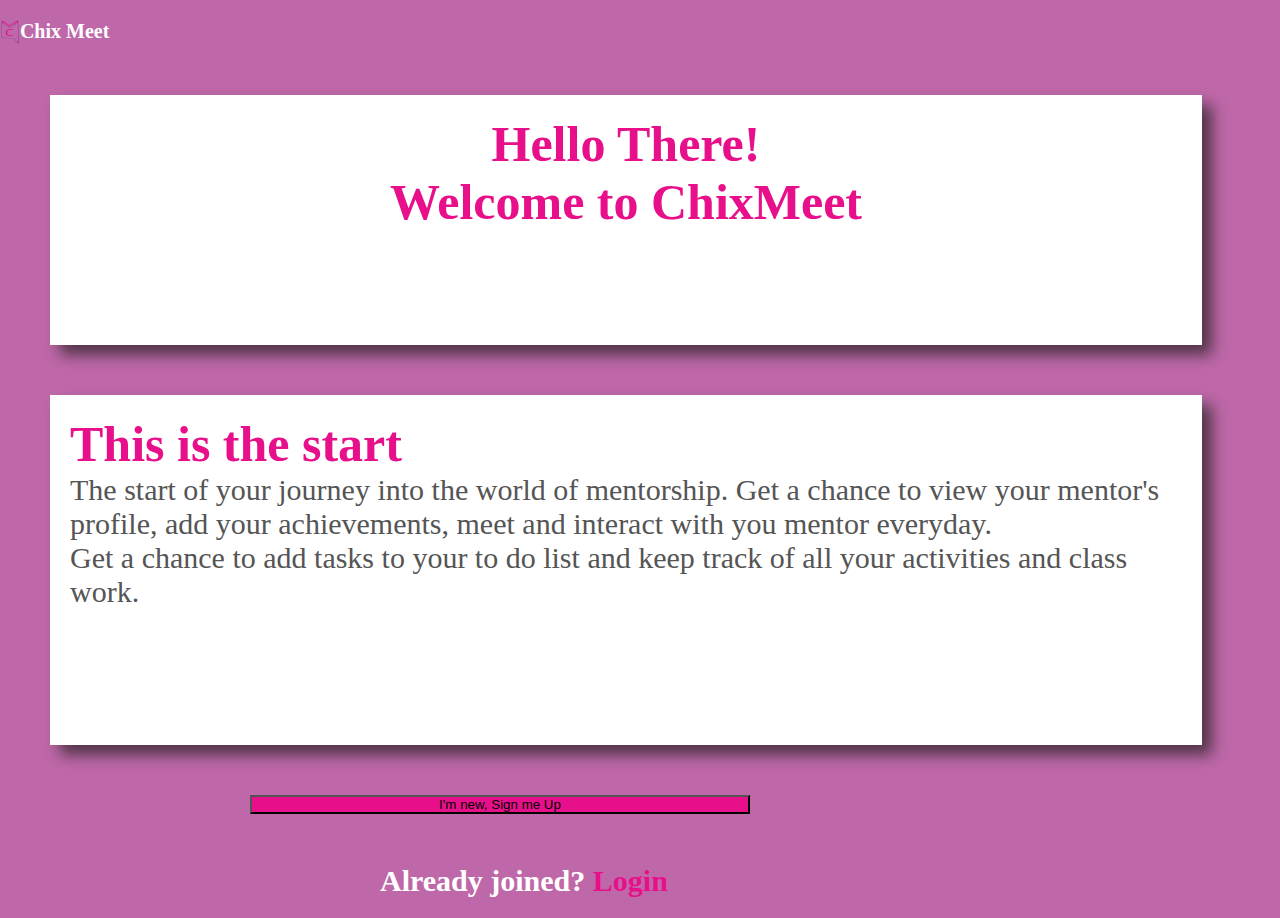
==== index.html @ 27fe8c23 "added mentorship project" ====
<!DOCTYPE html>
<html lang="en">
<head>
    <meta charset="UTF-8">
    <meta name="viewport" content="width=device-width, initial-scale=1.0">
    <title>Mentorship-Website</title>
    <link rel="stylesheet" href="style.css">
    <link rel="stylesheet" href="style2.css">
    <link rel="stylesheet" href="todo.html">
    <link rel="stylesheet" href="mediaQueries.css">
</head>
<body>
     <div class="logo"><img src="Images/Logo.png" alt="ChixMeet Logo" id="chixmeet-logo"><p id="logo-name" style="color: #fff;">Chix Meet</p></div>
    <!-- <div id="landing-page"> -->
        <header>
            <!-- <nav id="mentorpage-nav">
               
                <ul class="nav-links">
                    <a href="mentorpage.html" onclick="toggleMenu()">MentorProfile</a>
                    <a href="personal-profile.html">Personal Profile</a>
                    <a href="achievements.html">Achievements</a>
                    <a href="todo.html">TodoList</a>
                    <a href="goals.html">Goals</a>
                    
        
                </ul>
        
            </nav>
        
            <nav id="hamburger-nav">
                <div class="logo"><img src="Images/Logo.png" alt="ChixMeet Logo" id="chixmeet-logo"><p id="logo-name" style="color: black;">Chix Meet</p></div>
                <div class="hamburger-menu">
                    <div class="hamburger-icon" onclick="toggleMenu()">
                    <span></span>
                    <span></span>
                    <span></span>
                </div>
        
                <div class="menu-links">
                    <a href="index.html" onclick="toggleMenu()">Home</a>
                    <a href="personal-profile.html" onclick="toggleMenu()">PersonalProfile</a>
                    <a href="achievements.html" onclick="toggleMenu()">Achievements</a>
                    <a href="todo.html" onclick="toggleMenu()">Todo</a>
                    <a href="goals.html" onclick="toggleMenu()">Goals</a>
                </div>
                </div>
        
            </nav>
    
        </header> -->
    
       
    
       
            <div class="greeting-container">
                <h2 id="hello-greeting">Hello There!<br>
                Welcome to <span id="chixmeet">ChixMeet</span></h2>
            </div>
    
            <div class="description-container">
                <h2 id="description-heading">This is the start</h2>
                <p id="description-paragraph">The start of your journey into the world of mentorship.
                    Get a chance to view your mentor's profile, add your achievements, meet
                    and interact with you mentor everyday. <br>
                    Get a chance to add tasks to your to do list and keep track of all your
                    activities and class work.
                </p>
            </div>
    
            <button id="landing-page-signUp-button"><a href="signUpForm.html" id="landing-page-button-link">I'm new, Sign me Up</a></button>
            <h4>Already joined?<a href="login.html"> Login</a></h4>

    <!-- </div> -->

    <script src="script.js"></script>
    
</body>
</html>
---- style.css ----
*{
    margin: 0;
    padding: 0;
    box-sizing: border-box;
}

.todo_list{
    width: 100%;
    max-width:540px;
    background: white;
    margin: 100px auto 20px;
    padding: 40px 30px 70px;
    border-radius: 10px;
    box-shadow:10px 10px 10px 10px  rgba(33,33,33,.7) ;


}
.todo_list h2{
    color: rgb(232,16,138);
    display: flex;
    align-items: center;
    margin-bottom: 20px;
}
.todo_list img{
    width: 30px;
    margin-left: 5px;
}
.todo_list_add_row{
    display: flex;
    align-items: center;
    justify-content: space-between;
    background: #ffc;
    border-radius: 30px;
    padding-left: 20px;
    margin-bottom: 25px;
}
.todo_list_add_row input{
    flex:1;
    border: none;
    outline: none;
    background: rgb(27,149,147);
    border-radius: 30px;
    height: 50px;
    color: #fff;
    padding: 10px;
    font-weight: 14px;
}
.todo_list_add_row button{
    border: none;
    outline:none;
    padding:16px 50px;
    background: rgb(27,149,147);
    color:#fff;
    font-size: 16px;
    border-radius: 40px;
    cursor: pointer;

}
ul li{
    list-style: none;
    font-size: 17px;
    padding:12px 8px 12px 50px;
    user-select: none;
    cursor: pointer;
    position: relative;
}
ul li::before{
    content: '';
    position: absolute;
    height: 28px;
    width: 28px;
    background-image: url(Images/unchecked.png);
    background-size: cover;
    background-position: center;
    top: 12px;
    left: 8px;
}
ul li.checked{
    color: grey;
    text-decoration: line-through;
}
ul li.checked::before{
    background-image: url(Images/checked.png);
}
ul li span{
    position: absolute;
    right: 0;
    top: 5px;
    width: 40px;
    height: 40px;
    font-size: 25px;
    color:gray;
    line-height: 40px;
    text-align: centre;
    
}


/* 
:root{
    --primary: #EA40A4;
    --classroom:#3A82EE;
    --personal:var(--primary);
    --light:#EEE;
    --dark:#313154;
    --danger:#ff5b57;
    --grey: #888;

    --shadow:0 1px 3px rgb(0,0,0,0.1);

    --classroom-glow:0px 0px 4px rgba(58, 130, 238, 0.75);
    --personal-glow:0px 0px 4px rgba(234, 64, 164, 0.75);
}

*{
    margin: 0;
    padding: 0;
    box-sizing: border-box;
    font-family: 'montserrat',sans-serif;
}

input:not([type='radio']):not([type='checkbox']),button{
    appearance: none;
    border: none;
    outline:none;
    background:none;
    cursor:initial;
}

body{
    background: var(--light);
    color: var(--dark);
}

section {
    margin-top: 2rem;
    margin-bottom:2rem;
    padding-left: 1.5rem;
    padding-right: 1.5rem;
    
}

h3{
    color: var(--dark);
    font-size: 1rem;
    font-weight:400;
    margin-bottom: 0.5rem;
}

h4{
    color: var(--grey);
    font-size: 14px;
    font-weight:700;
    margin-bottom:0.5rem;
}

.greeting .title{
    display: flex;
}

.greeting .title input{
    margin-left:0.5rem;
    flex:1 1 0%;
    min-width: 0;
}

.greeting .title,
.greeting .title input{
    color: var(--dark);
    font-size:1.5rem;
    font-weight:700;
}

.create_todo input[type='text']{
    display:block;
    width:100%;
    font-size: 1.125rem;
    padding: 1rem 1.5rem;
    color: var(--dark);
    background-color: #fff;
    border-radius: 0.5rem;
    box-shadow: var(--shadow);
    margin-bottom: 1.5rem;
}

.create_todo .options{
    display: grid;
    grid-template-columns: repeat(2, 1fr);
    grid-gap: 1rem;
    margin-bottom: 1.5rem;

}
.create_todo .options label{
    display:flex;
    flex-direction: column;
    align-items:center;
    justify-content: center;
    padding: 1.5rem;
    background-color: #fff;
    border-radius: 0.5rem;
    box-shadow: var(--shadow);
    cursor: pointer;
}

input[type='radio'],
input[type='checkbox']{
    display: none;
}

.bubble{
    display: flex;
    align-items:center;
    justify-content: center;
    width: 20px;
    height: 20px;
    border-radius: 999px;
    border: 2px solid var(--classroom);
    box-shadow: var(--classroom-glow);
}

.bubble.personal{
    border-color: var(--personal);
    box-shadow: var(--personal-glow);
}

.bubble::after{
    content:'';
    display:block;
    opacity:0;
    width:opx;
    height:0px;
    background-color: var(--classroom);
    box-shadow: var(--classroom-glow);
    border-radius:50%;
    transition:0.2s ease-in-out;

}

.bubble.personal::after{
    background-color: var(--personal);
    box-shadow:var(--personal-glow)
}

input:checked ~ .bubble::after{
    width:10px;
    height:10px;
    opacity:1;
}

.create-todo .options label div{
    color:var(--dark);
    font-size:1.125rem;
    margin-top: 1rem;
}

.create_todo input[type='submit']{
    display:block;
    width:100%;
    font-size:1.125rem;
    padding:1rem 1.5rem;
    color:#fff;
    background-color: var(--primary);
    border-radius: 0.5rem;
    box-shadow: var(--personal-glow);
    cursor: pointer;
    transition: 0.2s ease-in-out;
}

.create_todo input[type='submit']:hover{
    opacity:0.75;
}

.todo_list .todo_item{
    display:flex;
    align-items: center;
    background-color: #fff;
    padding: 1rem;
    border-radius: 0.5rem;
    box-shadow: var(--shadow);
    margin-bottom: 1rem;
}

.todo_item label{
    display: block;
    margin-right: 1rem;
    cursor: pointer;
}

.todo_item .todo_content{
    flex:1 1 0%;
}

.todo_item .todo_content input{
    color: var(--dark);
    font-size: 1.125rem;
}

.todo_item .actions{
    display:flex;
    align-items: center;
}

.todo_item .actions button{
    display:block;
    padding:0.5rem;
    border-radius: 0.25rem;
    color: white;
    cursor: pointer;
    transition: o.2s ease-in-out;
}

.todo_item .actions button:hover{
    opacity:0.75;
}

.todo_item .actions .edit{
    margin-right: 0.5rem;
    background-color: var(--primary);
}

.todo_item .actions .delete{
    background-color: var(--danger);
}

.todo_item.done .todo_content input{
    text-decoration: line-through;
    color:var(--grey);
} */

body{
    margin: 20px auto;
    font-family: Georgia, 'Times New Roman', Times, serif;
    background: rgb(191,104,169)    
}
h2{
    font-weight: bold;
    font-size: 100px;
    color: rgb(232,16,138);
}
p{
    font-size:30px;
    font-weight: normal;
    font-family: 'Times New Roman', Times, serif;
}
#chixmeet{
    color: rgb(232,16,138);
}

.greeting-container{
    color: #000;
    margin: 50px;
    background: #fff;
    text-align: center;
    display: block;
    height: 250px;
    width: 90%;
    padding: 20px;
    box-shadow: 10px 10px 14px rgba(33,33,33,.7);

}

.description-container{
    color: #000;
    margin: 50px;
    background: #fff;
    display:block;
    height: 350px;
    width: 90%;
    padding: 20px;
    box-shadow: 10px 10px 14px rgba(33,33,33,.7);

}
#description-heading{
    font-size:50px;
}

#landing-page-signUp-button{
    width: 500px;
    background-color: rgb(232,16,138);
    margin-left: 250px;
}
#hello-greeting{
    font-size: 50px;
}
h4{
    font-size:30px;
    margin-left:380px;
    margin-top: 50px;
    color: white;
}
#landing-page{
    display: block;
    margin: 50px;
    box-shadow: 10px 10px 14px ;
    background-color: #ffc;
    height:180vh;
}

h4 a{
    text-decoration: none;
    color: rgb(232,16,138);
}



#signUp-form{
    border-radius: 30px;
    box-shadow: 10px 10px 14px rgba(33,33,33,.7);
    background: #fff;
    padding: 50px;
    width:500px;
    margin: 0% auto;
    }

#signUpform-h6 ,#signUpform-h1{
    text-align: center;
    color:rgb(232,16,138);
}

#signUpform-h6 a{
    text-decoration: none;
}

    #button{
       width:400px;
       color: white;
       background-color:rgb(232,16,138);
       height: 50px;
       border: none;
       border-radius: 30px;
       box-shadow:  10px 10px 14px rgba(33,33,33,.7);
       
    }

    #button a{
        text-decoration: none;
        color: white;
    }

    
    .signup-input{
        padding:5px;
        width:400px;
        height: 30px;
        border: none;
        font-size: 10px;
        box-shadow:10px 10px 14px rgba(33,33,33,.7);
    }

    .bottom{
        margin-right: 80px auto;
        text-align: center;
        font-size: 10px;
        max-width: 600px;
        position: relative;
    }

    .bottom::before{
       content: "";
       display: block;
       width: 220px;
       background: black;
       position: absolute;
       left: 0;
       top: 50%;
    }

    .bottom::after{
        content: "";
        display: block;
        width: 220px;
        background: black;
        position: absolute;
        right: 0;
        top: 50%;
    }
     
     #icons{
        gap: 14px;
        justify-content: space-between;
     }

    

     @media only screen and (min-width: 620px) and (max-width: 768px) {
        #landing-page-signUp-button{
            margin-left: 80px;
        }

        h4{
            margin-left:180px;
            margin-top: 50px;
        }
        #landing-page{
            height: 120%;
        }
     }

     @media only screen and (max-width: 362px){
        
     }

     @media only screen and (min-width: 362px) and (max-width: 425px) {
        #landing-page{
            margin-left: 10%;
            width: 300px;
        }
        .greeting-container{
            height: 400px;
            width: 300px;
            margin-left: -1px;
        }
        .description-container{
            height: 750px;
            width: 300px;
            margin-left: -1px;
            
        }
        #landing-page-signUp-button{
            width: 200px;
            background-color: rgb(232,16,138);
            margin-left:50px;
        }

        h4{
            font-size:20px;
            margin-left:50px;
            margin-top: 50px;
        }

     }
     @media only screen and (min-width: 250px) and (max-width: 320px) {
        #landing-page{
            margin: 20px;
            width:280px;
            height:180vh;
        }
        .greeting-container{
            height: 400px;
            width: 280px;
            margin-left: -1px;
        }
        .description-container{
            height: 750px;
            width: 280px;
            margin-left: -1px;
            
        }
        #landing-page-signUp-button{
            width: 250px;
            background-color: rgb(232,16,138);
            margin-left:20px;
        }
        h4{
            font-size:20px;
            margin-left:50px;
            margin-top: 50px;
        }
        
     }




/*Achievement*/
---- style2.css ----
*{
    margin: 0;
    padding: 0;
}
html{
    scroll-behavior: smooth;
}
body{
    margin: 20px auto;
    font-family: Georgia, 'Times New Roman', Times, serif;
    background: rgb(191,104,169)
    
}
#mentorship-page-container{
    display: block;
    margin: 50px;
    box-shadow: 10px 10px 14px ;
    background-color: #ffc;
    height:110vh;
}
p{
    color:rgb(85,85,85)
}

a, .btn{
    transition: all 300ms ease
}

/* header{
    background-color: #ffc;
    width: 90%;
    margin: 0 50px;
}  */
#logo-name{
    font-size: 20px;
    color: #fff;
    font-weight: bolder;

}
nav, .nav-links{
    display: flex;

}
nav{
    justify-content: space-around;
    align-items: center;
    height:17vh;
}
.nav-links {
    gap:18px;
    list-style: none;
    font-size: 18px;
    
}
a{
    color:black;
    text-decoration: none;
    text-decoration-color: white;
}

a:hover{
    color: purple;
    text-decoration: underline;
    text-underline-offset: 10px;
    text-decoration-color: rgb(232,16,138);

}
.logo{
    font-size: 20px;
    font-weight: bolder;
    display: flex;
}
#chixmeet-logo{
    height: 25px;
}
.logo:hover{
    cursor: default;
}

#hamburger-nav{
    display: none;
}
.hamburger-menu{
    position: relative;
    display: inline-block;
}
.hamburger-icon{
    display: flex;
    flex-direction: column;
    justify-content: space-between;
    height: 24px;
    width:30px;
    cursor: pointer;
}

.hamburger-icon span{
    width: 100%;
    height: 2px;
    background-color: black;
    transition: all 0.3 ease-in-out;
}

.menu-links{
    position:absolute;
    top:100%;
    right: 0%;
    background-color: white;
    width: fit-content;
    max-height: 0;
    overflow: hidden;
    transition: all 0.3 ease-in-out;

}

.menu-links a{
    display: block;
    padding: 10px;
    text-align: center;
    font-size: 20px;
    color: rgb(232,16,138);
    text-decoration: none;
    
}

.menu-links li{
    list-style: none;
}
.menu-links.open{
    max-height: 300px;
}
.hamburger-icon.open span:first-child{
    transform:rotate(45deg) translate(10px, 5px);
}
.hamburger-icon.open span:nth-child(2){
    opacity: 0;
}
.hamburger-icon.open span:last-child{
    transform:rotate(-45deg) translate(10px, -5px);
}
.hamburger-icon span:first-child{
    transform: none;
}
.hamburger-icon span:first-child{
   opacity: 1;
}
.hamburger-icon span:first-child{
    transform: none;
}

section{
    padding-top: 4vh;
    height: 96vh;
    margin: 0 100px;
    box-sizing: border-box;
    min-height: fit-content;
}

.section-container{
display: flex;
}

#profile{
    display: flex;
    justify-content: center;
    gap: 30px;
    height: 80vh;
}

.section__pic-container{
    display: flex;
    height: 350px;
    width: 350px;
    margin-left:25%;
}
#mentor-details-container{
    display: flex;
    gap:20px;
    margin-left: 8%;
    margin-top: -30%;
    
    
}
.personal-details-container{
    height: 250px;
    background-color: white;
    box-shadow: 10px 10px 14px rgba(33,33,33,.7);
    width: 45%;
    margin-top: 5%;
    flex-wrap: wrap;
}
#personal-details-container,ul{
    list-style: none;
}
.line-title{
    font-size: 20px;
    font-weight: bolder;
}
#personal-details-heading{
    color:rgb(232,16,138);
    text-align: center;
}
.details-paragraph{
    font-size: 20px;
}



.title{
    font-size: 30px;
    text-align: centre;
}

.icon{
    cursor: pointer;
    height: 40px;
    margin-left: 40%;
}
.florenceimage{
    border-radius: 50%;
    height: 150px;
    width: 150px;
}
.btn-container{
    display: flex;
    justify-content: center;
    gap: 16px;
}
.btn{
    font-weight: 600;
    padding: 16px;
    width: 200px;
    border-radius: 32px;
}
.btn-color-1:hover{
    cursor: pointer;
}
.btn-color-1:hover{
    background: rgb(53,53,53);
    color: white;
}

@media only screen and (min-width: 620px) and (max-width: 768px) {
    .florenceimage{
        border-radius: 50%;
        height: 250px;
        width: 250px;
        margin-top: -10%;
        margin-left: -10%;
    }

    #mentor-details-container{
        flex-direction: column;
        margin-top: -70%;
        margin-right: 50px;
    }

    .personal-details-container{
        height: 250px;
        width: 100%;
     
    }
    .details-paragraph{
        font-size: 20px;
    }

    #personal-details-heading{
        font-size: 20px;
        font-weight: bold;
    }

    .line-title{
        font-size: 30px;
        font-weight: bolder;
    }


}

@media only screen and (min-width: 362px) and (max-width: 410px) {
    .florenceimage{
        border-radius: 50%;
        height: 200px;
        width: 200px;
        margin-top: -30%;
        margin-left: -10%;
    }
    #mentor-details-container{
        flex-direction: column;
        margin-top: -190%;
        margin-right: 50px;
        gap: 10px;
    }

    .personal-details-container{
        height: 300px;
        width: 110%;
     
    }

    #personal-details-heading{
        font-size: 20px;
        font-weight: bolder;
    }

    .line-title{
        font-size: 20px;
        font-weight: bolder;
    }

    .details-paragraph{
        font-size: 20px;
    }
}
@media only screen and (min-width: 411px) and (max-width: 500px) {
    .florenceimage{
        border-radius: 50%;
        height: 200px;
        width: 200px;
        margin-top: -30%;
        margin-left: -10%;
    }
    #mentor-details-container{
        flex-direction: column;
        margin-top: -160%;
        margin-right: 50px;
        gap: 10px;
    }

    .personal-details-container{
        height: 300px;
        width: 110%;
     
    }

    #personal-details-heading{
        font-size: 20px;
        font-weight: bolder;
    }

    .line-title{
        font-size: 20px;
        font-weight: bolder;
    }

    .details-paragraph{
        font-size: 20px;
    }
}

@media only screen and (min-width: 250px) and (max-width: 320px) {
    .florenceimage{
       
        margin-top: -40%;
        margin-left: -10%;
    }

    #mentor-details-container{
        flex-direction: column;
        margin-top: -250%;
        margin-right: 50px;
        gap: 10px;
    }
    .personal-details-container{
        height: 280px;
        width: 120%;
     
    }

    #personal-details-heading{
        font-size: 20px;
        font-weight: bolder;
    }

}
@media only screen and (min-width: 390px) and (max-width: 393px){
    #mentor-details-container{
        margin-top: -170%;
        margin-right: 50px;
        gap: 10px;
    }
    .personal-details-container{
        height: 280px;
        width: 120%;
     
    }
}
@media only screen and (min-width: 250px) and (max-width: 280px) {
    .florenceimage{
        height: 100px;
        width: 100px;
        margin-top: -30%;
        margin-left: -10%;
    }
    #mentor-details-container{
        flex-direction: column;
        margin-top: -220%;
        margin-right: 40px;
        gap: 10px;
    }
    #personal-details-heading{
        font-size: 15px;
        font-weight: bolder;
    }
    .line-title{
        font-size: 15px;
        font-weight: bolder;
    }
    .details-paragraph{
        font-size: 15px;
    }
    .personal-details-container{
        height: 220px;
        width: 120%;
     
    }
}
---- mediaQueries.css ----
@media screen and (max-width: 1000px) {
    #mentorpage-nav {
       display: none;
    }
   #hamburger-nav{
       display:flex;
   }
}
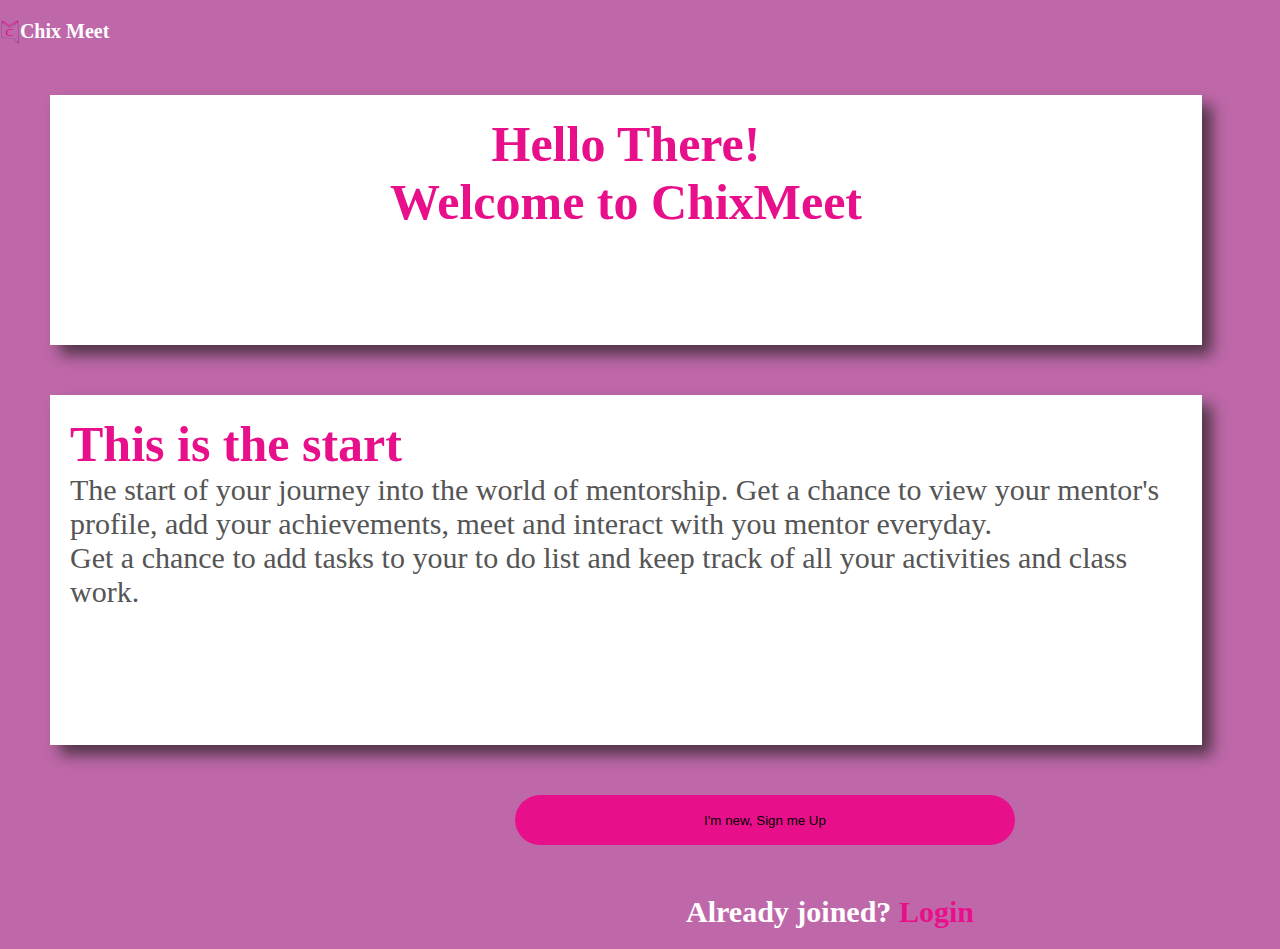
==== commit a7ffb424: "added mentorship project" ====
--- a/index.html
+++ b/index.html
@@ -66,9 +66,12 @@
                     activities and class work.
                 </p>
             </div>
-    
-            <button id="landing-page-signUp-button"><a href="signUpForm.html" id="landing-page-button-link">I'm new, Sign me Up</a></button>
-            <h4>Already joined?<a href="login.html"> Login</a></h4>
+
+            <div id="landing-page-bottom-content">
+                <button id="landing-page-signUp-button"><a href="signUpForm.html" id="landing-page-button-link">I'm new, Sign me Up</a></button>
+                <h4>Already joined?<a href="login.html"> Login</a></h4>
+            </div>    
+            
 
     <!-- </div> -->
 
--- a/style.css
+++ b/style.css
@@ -328,7 +328,7 @@
 } */
 
 body{
-    margin: 20px auto;
+    margin: 50px;
     font-family: Georgia, 'Times New Roman', Times, serif;
     background: rgb(191,104,169)    
 }
@@ -376,6 +376,9 @@
 
 #landing-page-signUp-button{
     width: 500px;
+    height: 50px;
+    border: none;
+    border-radius: 30px;
     background-color: rgb(232,16,138);
     margin-left: 250px;
 }
@@ -399,6 +402,10 @@
 h4 a{
     text-decoration: none;
     color: rgb(232,16,138);
+}
+
+#landing-page-bottom-content{
+    text-align: center;
 }
 
 
